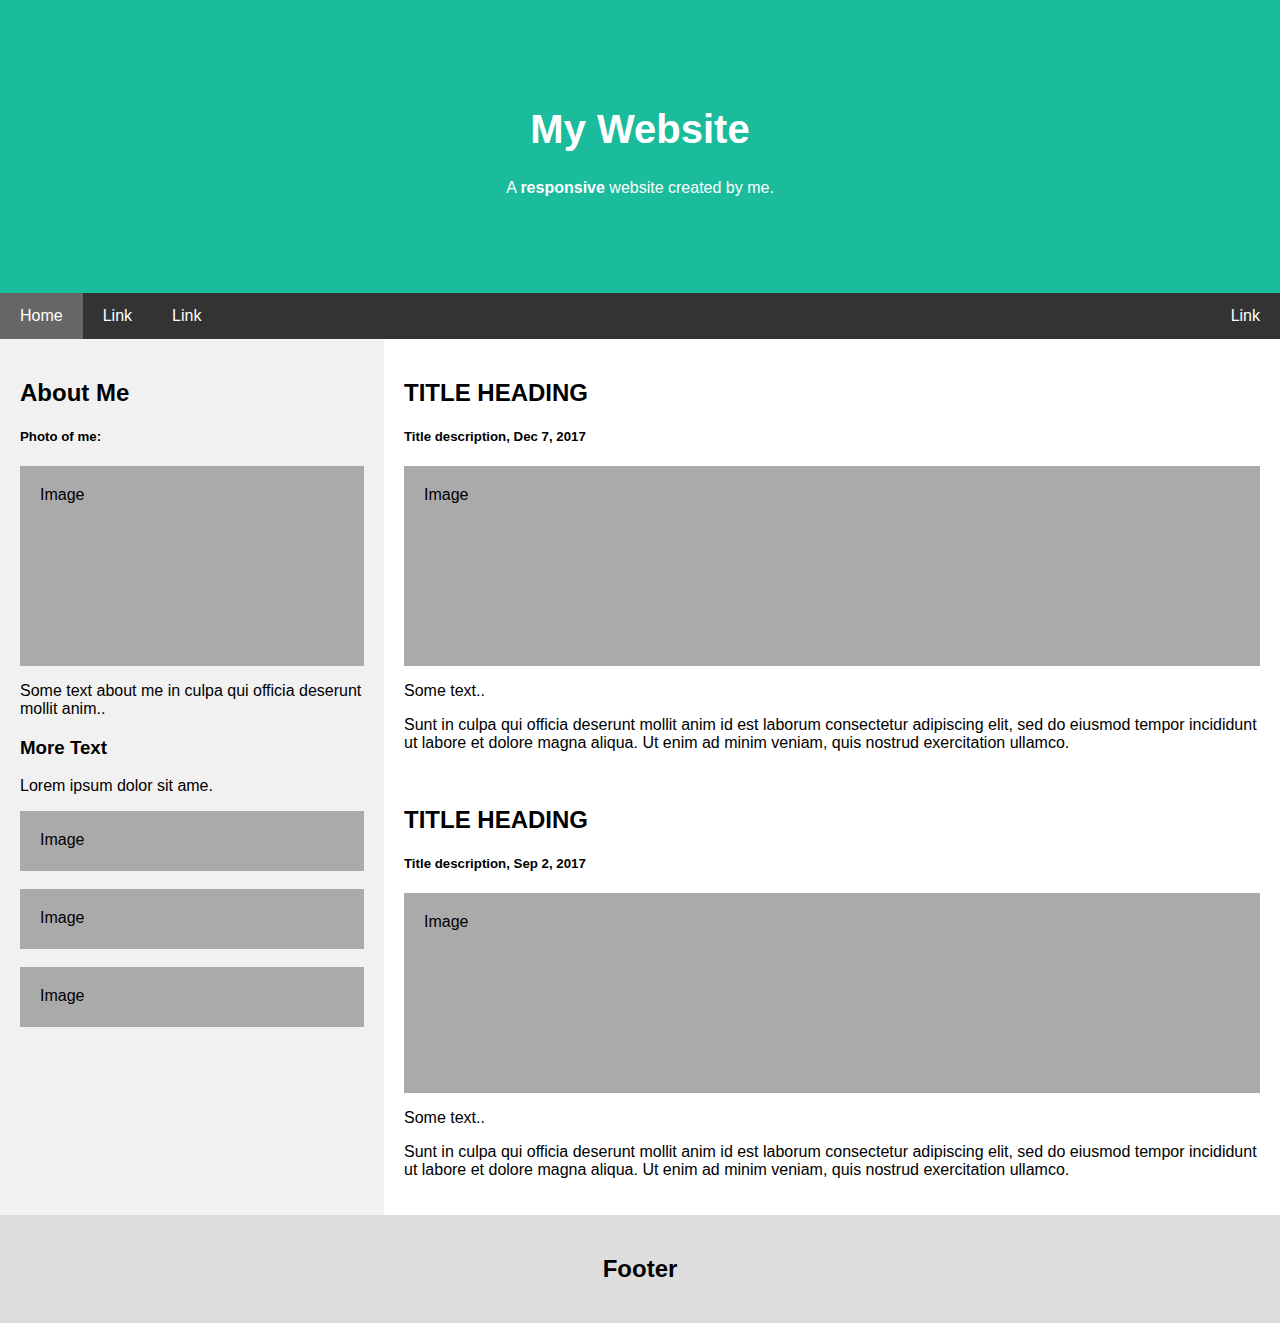
==== index.html @ 1295b94f "index.html and other resources" ====
<!DOCTYPE html>
<html lang="en">
<head>
    <title>Page Title</title>
    <meta charset="UTF-8">
    <meta name="viewport" content="width=device-width, initial-scale=1">
    <style>
        * {
            box-sizing: border-box;
        }

        /* Style the body */
        body {
            font-family: Arial, Helvetica, sans-serif;
            margin: 0;
        }

        /* Header/logo Title */
        .header {
            padding: 80px;
            text-align: center;
            background: #1abc9c;
            color: white;
        }

        /* Increase the font size of the heading */
        .header h1 {
            font-size: 40px;
        }

        /* Sticky navbar - toggles between relative and fixed, depending on the scroll position. It is positioned relative until a given offset position is met in the viewport - then it "sticks" in place (like position:fixed). The sticky value is not supported in IE or Edge 15 and earlier versions. However, for these versions the navbar will inherit default position */
        .navbar {
            overflow: hidden;
            background-color: #333;
            position: sticky;
            position: -webkit-sticky;
            top: 0;
        }

        /* Style the navigation bar links */
        .navbar a {
            float: left;
            display: block;
            color: white;
            text-align: center;
            padding: 14px 20px;
            text-decoration: none;
        }


        /* Right-aligned link */
        .navbar a.right {
            float: right;
        }

        /* Change color on hover */
        .navbar a:hover {
            background-color: #ddd;
            color: black;
        }

        /* Active/current link */
        .navbar a.active {
            background-color: #666;
            color: white;
        }

        /* Column container */
        .row {
            display: -ms-flexbox; /* IE10 */
            display: flex;
            -ms-flex-wrap: wrap; /* IE10 */
            flex-wrap: wrap;
        }

        /* Create two unequal columns that sits next to each other */
        /* Sidebar/left column */
        .side {
            -ms-flex: 30%; /* IE10 */
            flex: 30%;
            background-color: #f1f1f1;
            padding: 20px;
        }

        /* Main column */
        .main {
            -ms-flex: 70%; /* IE10 */
            flex: 70%;
            background-color: white;
            padding: 20px;
        }

        /* Fake image, just for this example */
        .fakeimg {
            background-color: #aaa;
            width: 100%;
            padding: 20px;
        }

        /* Footer */
        .footer {
            padding: 20px;
            text-align: center;
            background: #ddd;
        }

        /* Responsive layout - when the screen is less than 700px wide, make the two columns stack on top of each other instead of next to each other */
        @media screen and (max-width: 700px) {
            .row {
                flex-direction: column;
            }
        }

        /* Responsive layout - when the screen is less than 400px wide, make the navigation links stack on top of each other instead of next to each other */
        @media screen and (max-width: 400px) {
            .navbar a {
                float: none;
                width: 100%;
            }
        }
    </style>
</head>
<body>

<div class="header">
    <h1>My Website</h1>
    <p>A <b>responsive</b> website created by me.</p>
</div>

<div class="navbar">
    <a href="#" class="active">Home</a>
    <a href="#">Link</a>
    <a href="#">Link</a>
    <a href="#" class="right">Link</a>
</div>

<div class="row">
    <div class="side">
        <h2>About Me</h2>
        <h5>Photo of me:</h5>
        <div class="fakeimg" style="height:200px;">Image</div>
        <p>Some text about me in culpa qui officia deserunt mollit anim..</p>
        <h3>More Text</h3>
        <p>Lorem ipsum dolor sit ame.</p>
        <div class="fakeimg" style="height:60px;">Image</div><br>
        <div class="fakeimg" style="height:60px;">Image</div><br>
        <div class="fakeimg" style="height:60px;">Image</div>
    </div>
    <div class="main">
        <h2>TITLE HEADING</h2>
        <h5>Title description, Dec 7, 2017</h5>
        <div class="fakeimg" style="height:200px;">Image</div>
        <p>Some text..</p>
        <p>Sunt in culpa qui officia deserunt mollit anim id est laborum consectetur adipiscing elit, sed do eiusmod tempor incididunt ut labore et dolore magna aliqua. Ut enim ad minim veniam, quis nostrud exercitation ullamco.</p>
        <br>
        <h2>TITLE HEADING</h2>
        <h5>Title description, Sep 2, 2017</h5>
        <div class="fakeimg" style="height:200px;">Image</div>
        <p>Some text..</p>
        <p>Sunt in culpa qui officia deserunt mollit anim id est laborum consectetur adipiscing elit, sed do eiusmod tempor incididunt ut labore et dolore magna aliqua. Ut enim ad minim veniam, quis nostrud exercitation ullamco.</p>
    </div>
</div>

<div class="footer">
    <h2>Footer</h2>
</div>

</body>
</html>
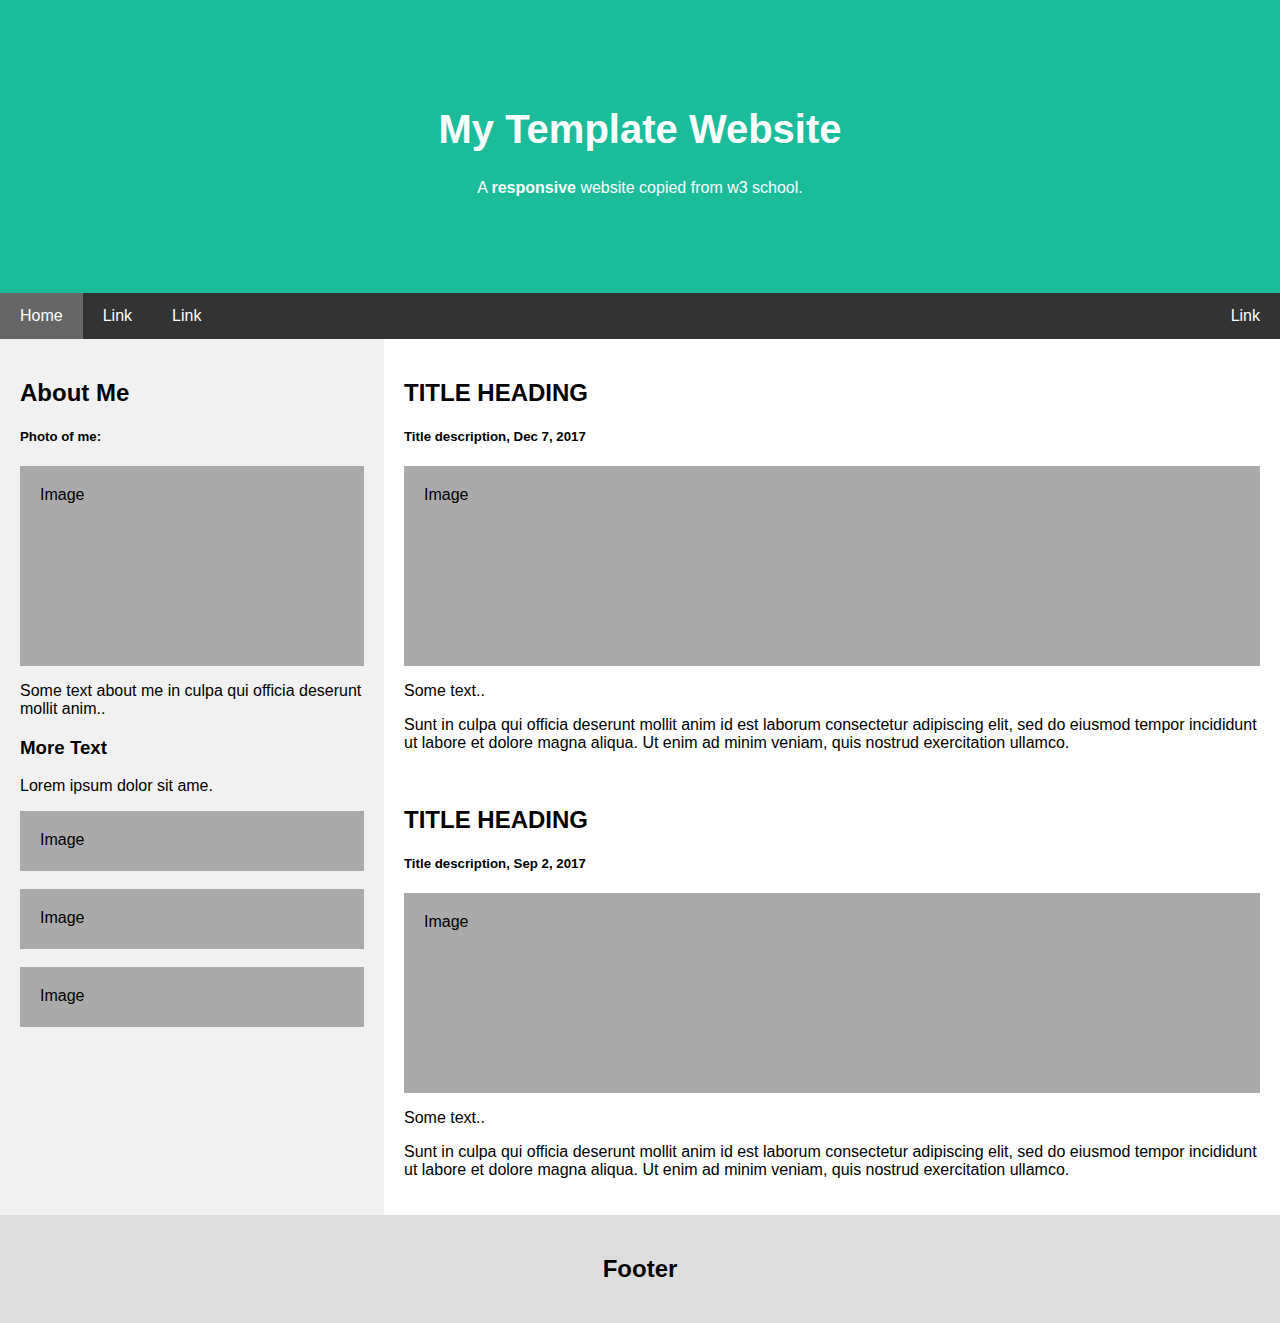
==== commit 24605b45: "changed favicon" ====
--- a/index.html
+++ b/index.html
@@ -1,130 +1,17 @@
 <!DOCTYPE html>
 <html lang="en">
 <head>
-    <title>Page Title</title>
+    <title>Sourav Saha | Salesforce Developer</title>
     <meta charset="UTF-8">
     <meta name="viewport" content="width=device-width, initial-scale=1">
-    <style>
-        * {
-            box-sizing: border-box;
-        }
-
-        /* Style the body */
-        body {
-            font-family: Arial, Helvetica, sans-serif;
-            margin: 0;
-        }
-
-        /* Header/logo Title */
-        .header {
-            padding: 80px;
-            text-align: center;
-            background: #1abc9c;
-            color: white;
-        }
-
-        /* Increase the font size of the heading */
-        .header h1 {
-            font-size: 40px;
-        }
-
-        /* Sticky navbar - toggles between relative and fixed, depending on the scroll position. It is positioned relative until a given offset position is met in the viewport - then it "sticks" in place (like position:fixed). The sticky value is not supported in IE or Edge 15 and earlier versions. However, for these versions the navbar will inherit default position */
-        .navbar {
-            overflow: hidden;
-            background-color: #333;
-            position: sticky;
-            position: -webkit-sticky;
-            top: 0;
-        }
-
-        /* Style the navigation bar links */
-        .navbar a {
-            float: left;
-            display: block;
-            color: white;
-            text-align: center;
-            padding: 14px 20px;
-            text-decoration: none;
-        }
-
-
-        /* Right-aligned link */
-        .navbar a.right {
-            float: right;
-        }
-
-        /* Change color on hover */
-        .navbar a:hover {
-            background-color: #ddd;
-            color: black;
-        }
-
-        /* Active/current link */
-        .navbar a.active {
-            background-color: #666;
-            color: white;
-        }
-
-        /* Column container */
-        .row {
-            display: -ms-flexbox; /* IE10 */
-            display: flex;
-            -ms-flex-wrap: wrap; /* IE10 */
-            flex-wrap: wrap;
-        }
-
-        /* Create two unequal columns that sits next to each other */
-        /* Sidebar/left column */
-        .side {
-            -ms-flex: 30%; /* IE10 */
-            flex: 30%;
-            background-color: #f1f1f1;
-            padding: 20px;
-        }
-
-        /* Main column */
-        .main {
-            -ms-flex: 70%; /* IE10 */
-            flex: 70%;
-            background-color: white;
-            padding: 20px;
-        }
-
-        /* Fake image, just for this example */
-        .fakeimg {
-            background-color: #aaa;
-            width: 100%;
-            padding: 20px;
-        }
-
-        /* Footer */
-        .footer {
-            padding: 20px;
-            text-align: center;
-            background: #ddd;
-        }
-
-        /* Responsive layout - when the screen is less than 700px wide, make the two columns stack on top of each other instead of next to each other */
-        @media screen and (max-width: 700px) {
-            .row {
-                flex-direction: column;
-            }
-        }
-
-        /* Responsive layout - when the screen is less than 400px wide, make the navigation links stack on top of each other instead of next to each other */
-        @media screen and (max-width: 400px) {
-            .navbar a {
-                float: none;
-                width: 100%;
-            }
-        }
-    </style>
+    <link rel="stylesheet" href="src/css/styles.css">
+    <link rel="icon" href="src/staticResources/salesforce2.png">
 </head>
 <body>
 
 <div class="header">
-    <h1>My Website</h1>
-    <p>A <b>responsive</b> website created by me.</p>
+    <h1>My Template Website</h1>
+    <p>A <b>responsive</b> website copied from w3 school.</p>
 </div>
 
 <div class="navbar">
--- a/src/css/styles.css
+++ b/src/css/styles.css
@@ -0,0 +1,113 @@
+* {
+    box-sizing: border-box;
+}
+
+/* Style the body */
+body {
+    font-family: Arial, Helvetica, sans-serif;
+    margin: 0;
+}
+
+/* Header/logo Title */
+.header {
+    padding: 80px;
+    text-align: center;
+    background: #1abc9c;
+    color: white;
+}
+
+/* Increase the font size of the heading */
+.header h1 {
+    font-size: 40px;
+}
+
+/* Sticky navbar - toggles between relative and fixed, depending on the scroll position. It is positioned relative until a given offset position is met in the viewport - then it "sticks" in place (like position:fixed). The sticky value is not supported in IE or Edge 15 and earlier versions. However, for these versions the navbar will inherit default position */
+.navbar {
+    overflow: hidden;
+    background-color: #333;
+    position: sticky;
+    position: -webkit-sticky;
+    top: 0;
+}
+
+/* Style the navigation bar links */
+.navbar a {
+    float: left;
+    display: block;
+    color: white;
+    text-align: center;
+    padding: 14px 20px;
+    text-decoration: none;
+}
+
+
+/* Right-aligned link */
+.navbar a.right {
+    float: right;
+}
+
+/* Change color on hover */
+.navbar a:hover {
+    background-color: #ddd;
+    color: black;
+}
+
+/* Active/current link */
+.navbar a.active {
+    background-color: #666;
+    color: white;
+}
+
+/* Column container */
+.row {
+    display: -ms-flexbox; /* IE10 */
+    display: flex;
+    -ms-flex-wrap: wrap; /* IE10 */
+    flex-wrap: wrap;
+}
+
+/* Create two unequal columns that sits next to each other */
+/* Sidebar/left column */
+.side {
+    -ms-flex: 30%; /* IE10 */
+    flex: 30%;
+    background-color: #f1f1f1;
+    padding: 20px;
+}
+
+/* Main column */
+.main {
+    -ms-flex: 70%; /* IE10 */
+    flex: 70%;
+    background-color: white;
+    padding: 20px;
+}
+
+/* Fake image, just for this example */
+.fakeimg {
+    background-color: #aaa;
+    width: 100%;
+    padding: 20px;
+}
+
+/* Footer */
+.footer {
+    padding: 20px;
+    text-align: center;
+    background: #ddd;
+}
+
+/* Responsive layout - when the screen is less than 700px wide, make the two columns stack on top of each other instead of next to each other */
+@media screen and (max-width: 700px) {
+    .row {
+        flex-direction: column;
+    }
+}
+
+/* Responsive layout - when the screen is less than 400px wide, make the navigation links stack on top of each other instead of next to each other */
+@media screen and (max-width: 400px) {
+    .navbar a {
+        float: none;
+        width: 100%;
+    }
+}
